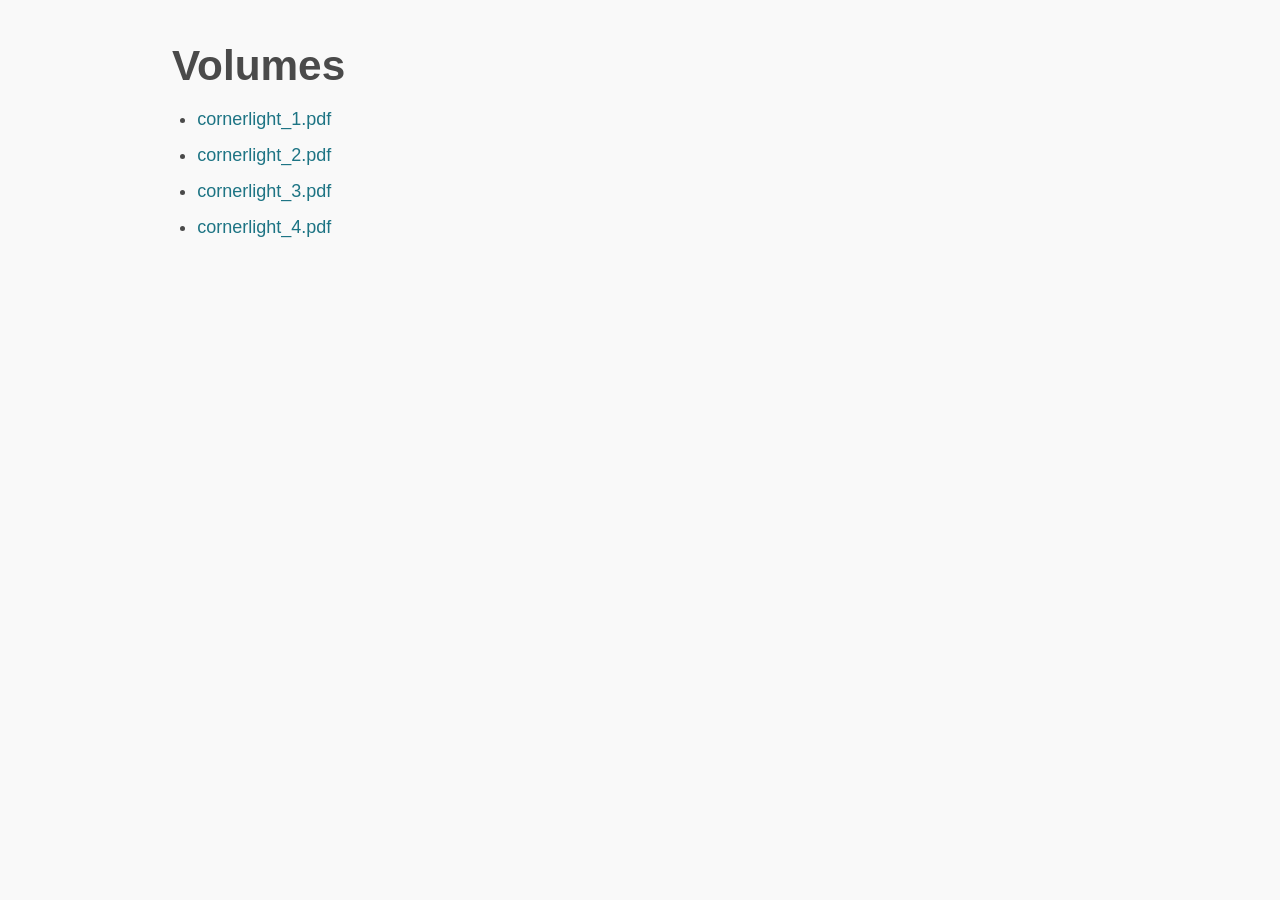
==== volumes/index.html @ 9e07278a "CSS test" ====
<!DOCTYPE HTML>
<html>
	<head>
		<link rel="stylesheet" href="/sakura.css" />
	</head>
	<body>
		<h1 id="volumes">Volumes</h1>
		<ul>
			<li><a href=/volumes/cornerlight_1.pdf>cornerlight_1.pdf</a></li>
			<li><a href=/volumes/cornerlight_2.pdf>cornerlight_2.pdf</a></li>
			<li><a href=/volumes/cornerlight_3.pdf>cornerlight_3.pdf</a></li>
			<li><a href=/volumes/cornerlight_4.pdf>cornerlight_4.pdf</a></li>
		</ul>
	</body>
</html>
---- sakura.css ----
/* Sakura.css v1.5.1
 * ================
 * Minimal css theme.
 * Project: https://github.com/oxalorg/sakura/
 */
/* Body */
html {
  font-size: 62.5%;
  font-family: -apple-system, BlinkMacSystemFont, "Segoe UI", Roboto, "Helvetica Neue", Arial, "Noto Sans", sans-serif;
}

body {
  font-size: 1.8rem;
  line-height: 1.618;
  max-width: 52em;
  margin: auto;
  color: #4a4a4a;
  background-color: #f9f9f9;
  padding: 13px;
}

@media (max-width: 684px) {
  body {
    font-size: 1.53rem;
  }
}
@media (max-width: 382px) {
  body {
    font-size: 1.35rem;
  }
}
h1, h2, h3, h4, h5, h6 {
  line-height: 1.1;
  font-family: -apple-system, BlinkMacSystemFont, "Segoe UI", Roboto, "Helvetica Neue", Arial, "Noto Sans", sans-serif;
  font-weight: 700;
  margin-top: 3rem;
  margin-bottom: 1.5rem;
  overflow-wrap: break-word;
  word-wrap: break-word;
  -ms-word-break: break-all;
  word-break: break-word;
}

h1 {
  font-size: 2.35em;
}

h2 {
  font-size: 2em;
}

h3 {
  font-size: 1.75em;
}

h4 {
  font-size: 1.5em;
}

h5 {
  font-size: 1.25em;
}

h6 {
  font-size: 1em;
}

p {
  margin-top: 0px;
  margin-bottom: 2.5rem;
}

small, sub, sup {
  font-size: 75%;
}

hr {
  border-color: #1d7484;
}

a {
  text-decoration: none;
  color: #1d7484;
}
a:visited {
  color: #144f5a;
}
a:hover {
  color: #982c61;
  border-bottom: 2px solid #4a4a4a;
}

ul {
  padding-left: 1.4em;
  margin-top: 0px;
  margin-bottom: 2.5rem;
}

li {
  margin-bottom: 0.4em;
}

blockquote {
  margin-left: 0px;
  margin-right: 0px;
  padding-left: 1em;
  padding-top: 0.8em;
  padding-bottom: 0.8em;
  padding-right: 0.8em;
  border-left: 5px solid #1d7484;
  margin-bottom: 2.5rem;
  background-color: #f1f1f1;
}

blockquote p {
  margin-bottom: 0;
}

img, video {
  height: auto;
  max-width: 100%;
  margin-top: 0px;
  margin-bottom: 2.5rem;
}

/* Pre and Code */
pre {
  background-color: #f1f1f1;
  display: block;
  padding: 1em;
  overflow-x: auto;
  margin-top: 0px;
  margin-bottom: 2.5rem;
  font-size: 0.9em;
}

code, kbd, samp {
  font-size: 0.9em;
  padding: 0 0.5em;
  background-color: #f1f1f1;
  white-space: pre-wrap;
}

pre > code {
  padding: 0;
  background-color: transparent;
  white-space: pre;
  font-size: 1em;
}

/* Tables */
table {
  text-align: justify;
  width: 100%;
  border-collapse: collapse;
  margin-bottom: 2rem;
}

td, th {
  padding: 0.5em;
  border-bottom: 1px solid #f1f1f1;
}

/* Buttons, forms and input */
input, textarea {
  border: 1px solid #4a4a4a;
}
input:focus, textarea:focus {
  border: 1px solid #1d7484;
}

textarea {
  width: 100%;
}

.button, button,
input[type=submit],
input[type=reset],
input[type=button],
input[type=file]::file-selector-button {
  display: inline-block;
  padding: 5px 10px;
  text-align: center;
  text-decoration: none;
  white-space: nowrap;
  background-color: #1d7484;
  color: #f9f9f9;
  border-radius: 1px;
  border: 1px solid #1d7484;
  cursor: pointer;
  box-sizing: border-box;
}
.button:hover, button:hover,
input[type=submit]:hover,
input[type=reset]:hover,
input[type=button]:hover,
input[type=file]::file-selector-button:hover {
  background-color: #982c61;
  color: #f9f9f9;
  outline: 0;
}

.button[disabled], button[disabled],
input[type=submit][disabled],
input[type=reset][disabled],
input[type=button][disabled],
input[type=file][disabled] {
  cursor: default;
  opacity: 0.5;
}
.button:focus-visible, button:focus-visible,
input[type=submit]:focus-visible,
input[type=reset]:focus-visible,
input[type=button]:focus-visible,
input[type=file]:focus-visible {
  outline-style: solid;
  outline-width: 2px;
}

textarea, select, input {
  color: #4a4a4a;
  padding: 6px 10px; /* The 6px vertically centers text on FF, ignored by Webkit */
  margin-bottom: 10px;
  background-color: #f1f1f1;
  border: 1px solid #f1f1f1;
  border-radius: 4px;
  box-shadow: none;
  box-sizing: border-box;
}
textarea:focus, select:focus, input:focus {
  border: 1px solid #1d7484;
  outline: 0;
}

input[type=checkbox]:focus {
  outline: 1px dotted #1d7484;
}

label, legend, fieldset {
  display: block;
  margin-bottom: 0.5rem;
  font-weight: 600;
}

/* CUSTOM */

.image_row {
	display: flex;
	flex-direction: row;
	align-items: center;
}

.image_column {
	padding: 5px;
	flex-direction: column;
}

.table_thumbnail {
	display: block;
	width: 100%;

	image-rendering: optimizeSpeed;
	image-rendering: -moz-crisp-edges;
	image-rendering: -o-crisp-edges;
	image-rendering: -webkit-optimize-contrast;
	image-rendering: pixelated;
	image-rendering: optimize-contrast;
	-ms-interpolation-mode: nearest-neighbor;
}

.table_text {
	text-align: left;
	text-wrap: wrap;
}
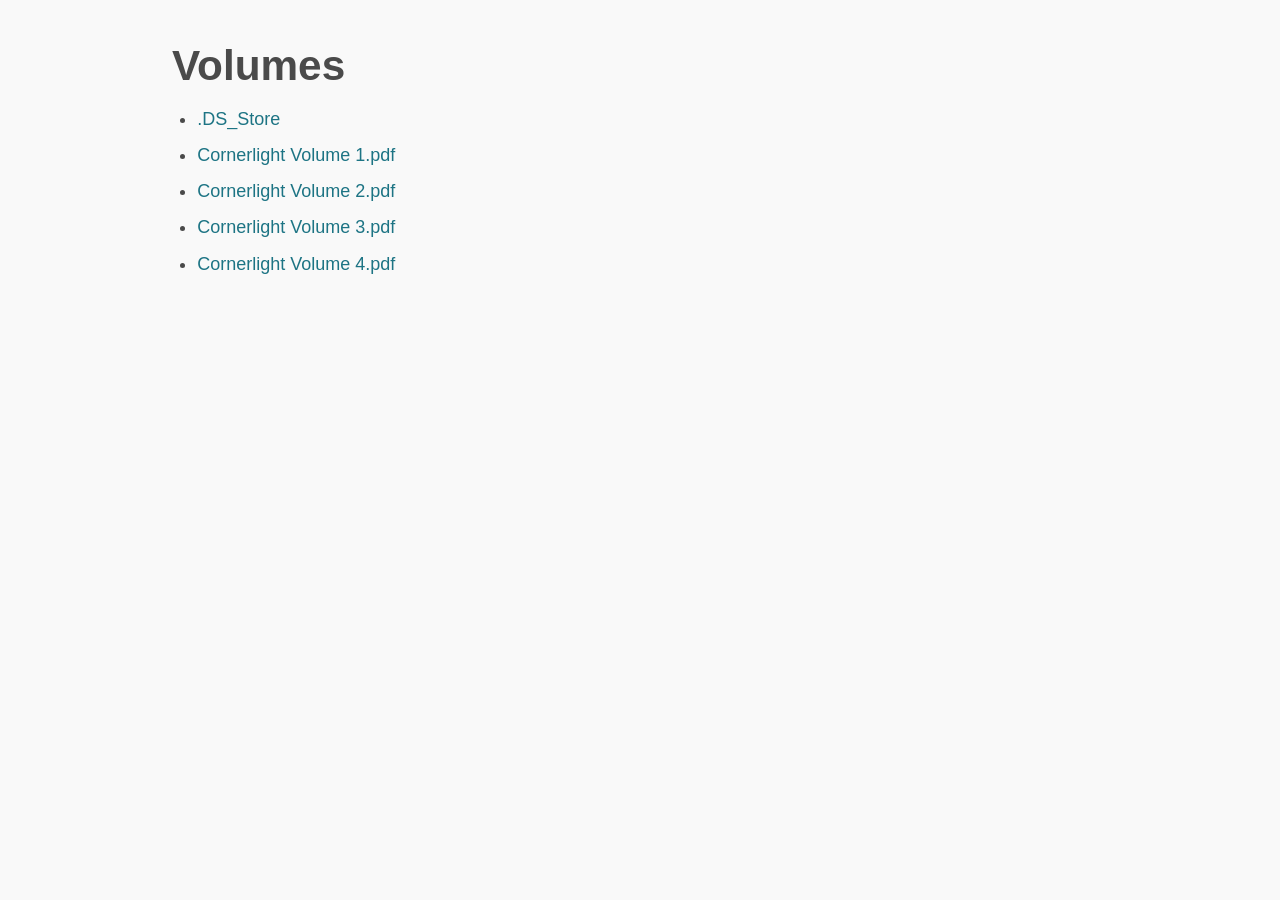
==== commit ef7bb3e5: "Volumes update" ====
--- a/volumes/index.html
+++ b/volumes/index.html
@@ -1,15 +1,17 @@
 <!DOCTYPE HTML>
 <html>
 	<head>
-		<link rel="stylesheet" href="/sakura.css" />
+		<base href="https://sunsigil.github.io/cornersite/" />
+		<link rel="stylesheet" href="sakura.css" />
 	</head>
 	<body>
 		<h1 id="volumes">Volumes</h1>
 		<ul>
-			<li><a href=/volumes/cornerlight_1.pdf>cornerlight_1.pdf</a></li>
-			<li><a href=/volumes/cornerlight_2.pdf>cornerlight_2.pdf</a></li>
-			<li><a href=/volumes/cornerlight_3.pdf>cornerlight_3.pdf</a></li>
-			<li><a href=/volumes/cornerlight_4.pdf>cornerlight_4.pdf</a></li>
+			<li><a href=volumes/.DS_Store>.DS_Store</a></li>
+			<li><a href=volumes/Cornerlight Volume 1.pdf>Cornerlight Volume 1.pdf</a></li>
+			<li><a href=volumes/Cornerlight Volume 2.pdf>Cornerlight Volume 2.pdf</a></li>
+			<li><a href=volumes/Cornerlight Volume 3.pdf>Cornerlight Volume 3.pdf</a></li>
+			<li><a href=volumes/Cornerlight Volume 4.pdf>Cornerlight Volume 4.pdf</a></li>
 		</ul>
 	</body>
 </html>
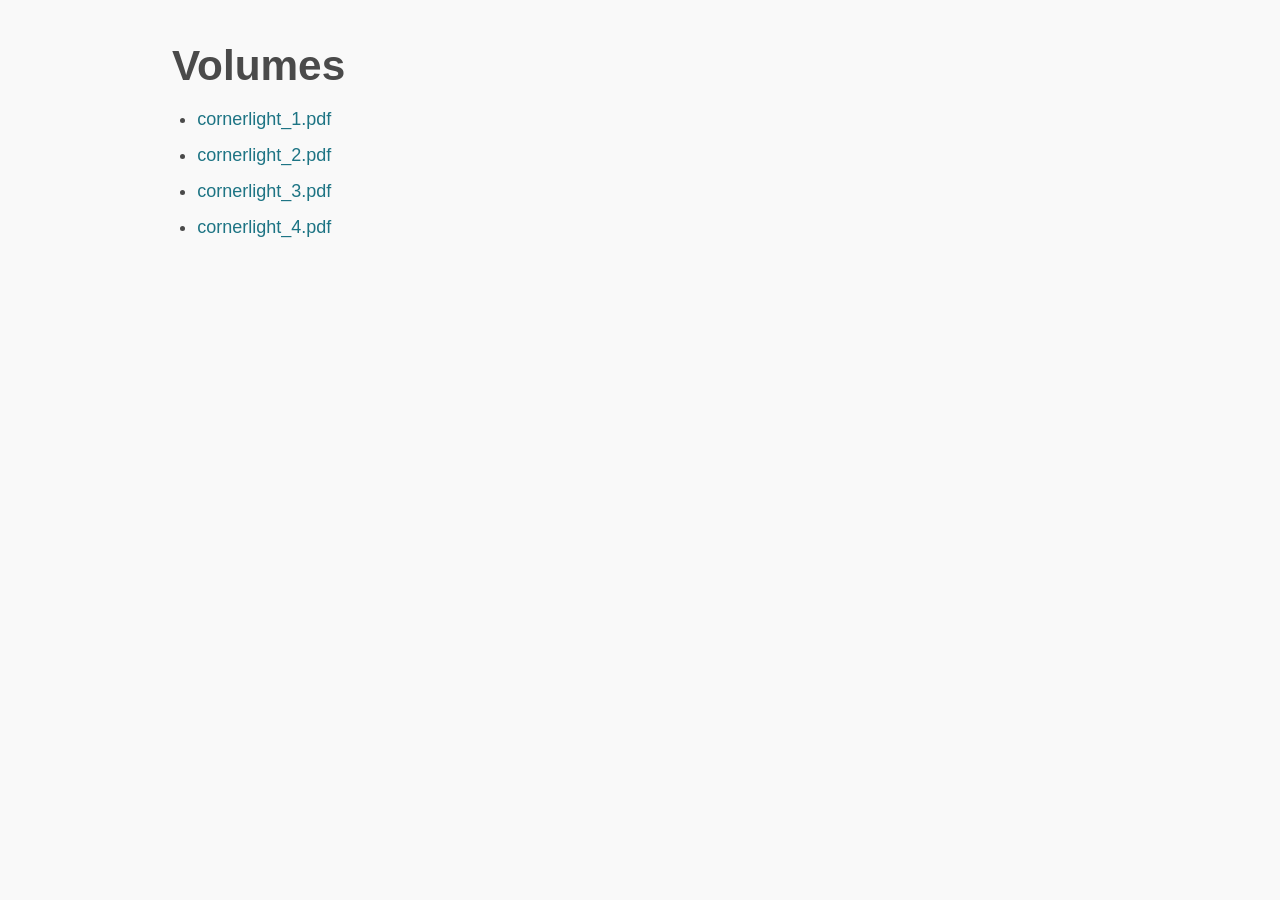
==== commit 97ddab79: "Content update" ====
--- a/volumes/index.html
+++ b/volumes/index.html
@@ -7,11 +7,10 @@
 	<body>
 		<h1 id="volumes">Volumes</h1>
 		<ul>
-			<li><a href=volumes/.DS_Store>.DS_Store</a></li>
-			<li><a href=volumes/Cornerlight Volume 1.pdf>Cornerlight Volume 1.pdf</a></li>
-			<li><a href=volumes/Cornerlight Volume 2.pdf>Cornerlight Volume 2.pdf</a></li>
-			<li><a href=volumes/Cornerlight Volume 3.pdf>Cornerlight Volume 3.pdf</a></li>
-			<li><a href=volumes/Cornerlight Volume 4.pdf>Cornerlight Volume 4.pdf</a></li>
+			<li><a href=volumes/cornerlight_1.pdf>cornerlight_1.pdf</a></li>
+			<li><a href=volumes/cornerlight_2.pdf>cornerlight_2.pdf</a></li>
+			<li><a href=volumes/cornerlight_3.pdf>cornerlight_3.pdf</a></li>
+			<li><a href=volumes/cornerlight_4.pdf>cornerlight_4.pdf</a></li>
 		</ul>
 	</body>
 </html>
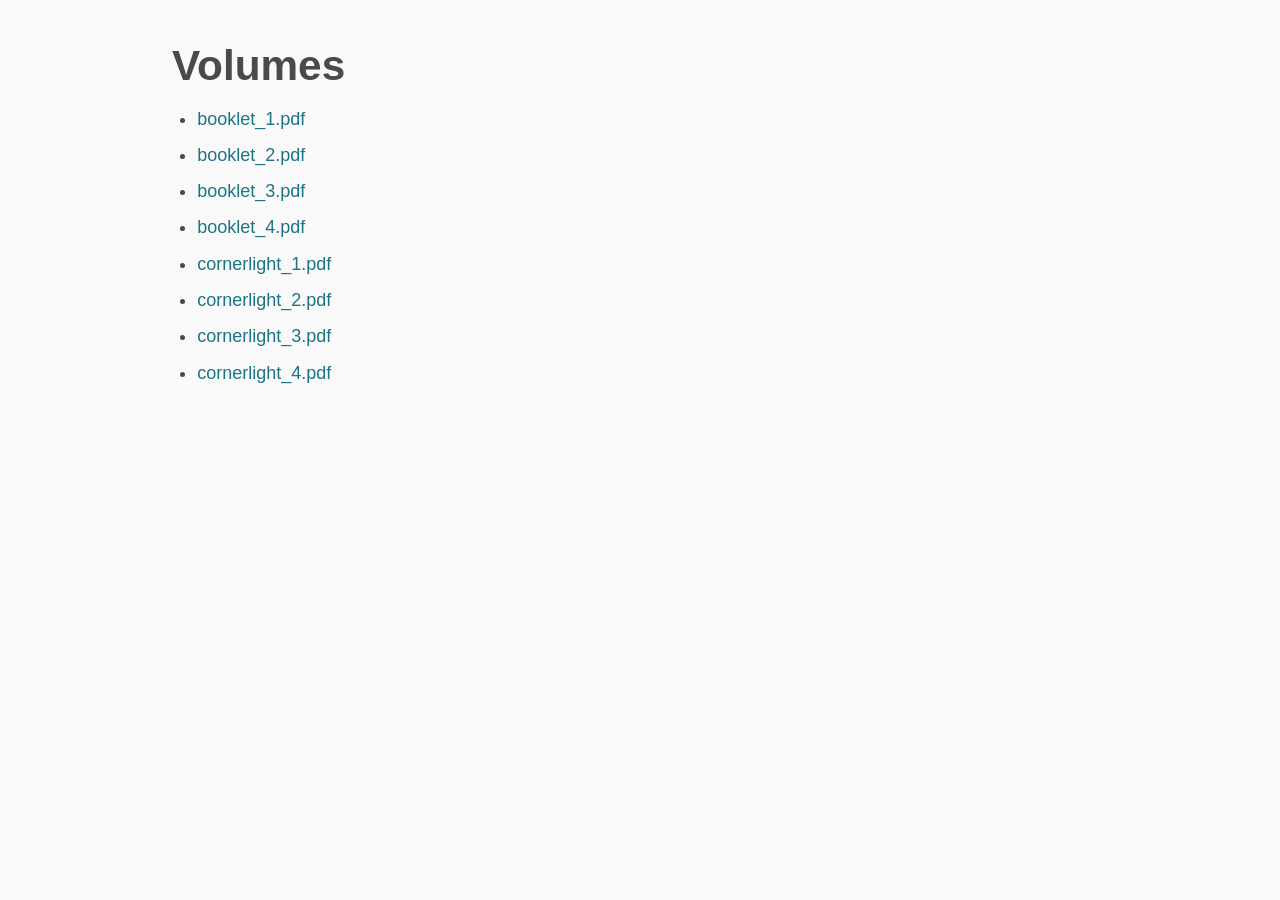
==== commit 4e6457a5: "Content update" ====
--- a/volumes/index.html
+++ b/volumes/index.html
@@ -7,6 +7,10 @@
 	<body>
 		<h1 id="volumes">Volumes</h1>
 		<ul>
+			<li><a href=volumes/booklet_1.pdf>booklet_1.pdf</a></li>
+			<li><a href=volumes/booklet_2.pdf>booklet_2.pdf</a></li>
+			<li><a href=volumes/booklet_3.pdf>booklet_3.pdf</a></li>
+			<li><a href=volumes/booklet_4.pdf>booklet_4.pdf</a></li>
 			<li><a href=volumes/cornerlight_1.pdf>cornerlight_1.pdf</a></li>
 			<li><a href=volumes/cornerlight_2.pdf>cornerlight_2.pdf</a></li>
 			<li><a href=volumes/cornerlight_3.pdf>cornerlight_3.pdf</a></li>
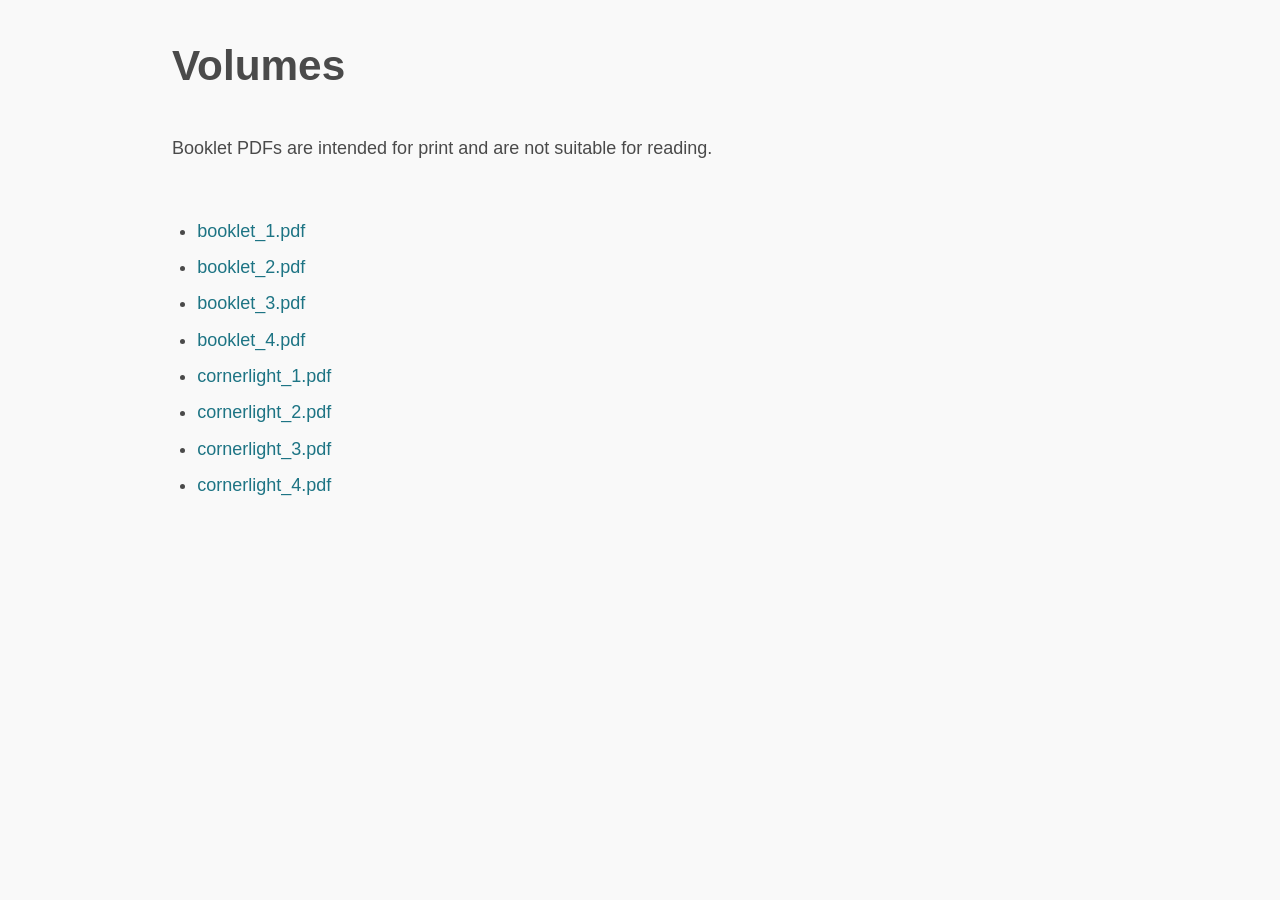
==== commit 90e52e27: "Update" ====
--- a/volumes/index.html
+++ b/volumes/index.html
@@ -6,6 +6,9 @@
 	</head>
 	<body>
 		<h1 id="volumes">Volumes</h1>
+		<br>
+		<p>Booklet PDFs are intended for print and are not suitable for reading.</p>
+		<br>
 		<ul>
 			<li><a href=volumes/booklet_1.pdf>booklet_1.pdf</a></li>
 			<li><a href=volumes/booklet_2.pdf>booklet_2.pdf</a></li>
